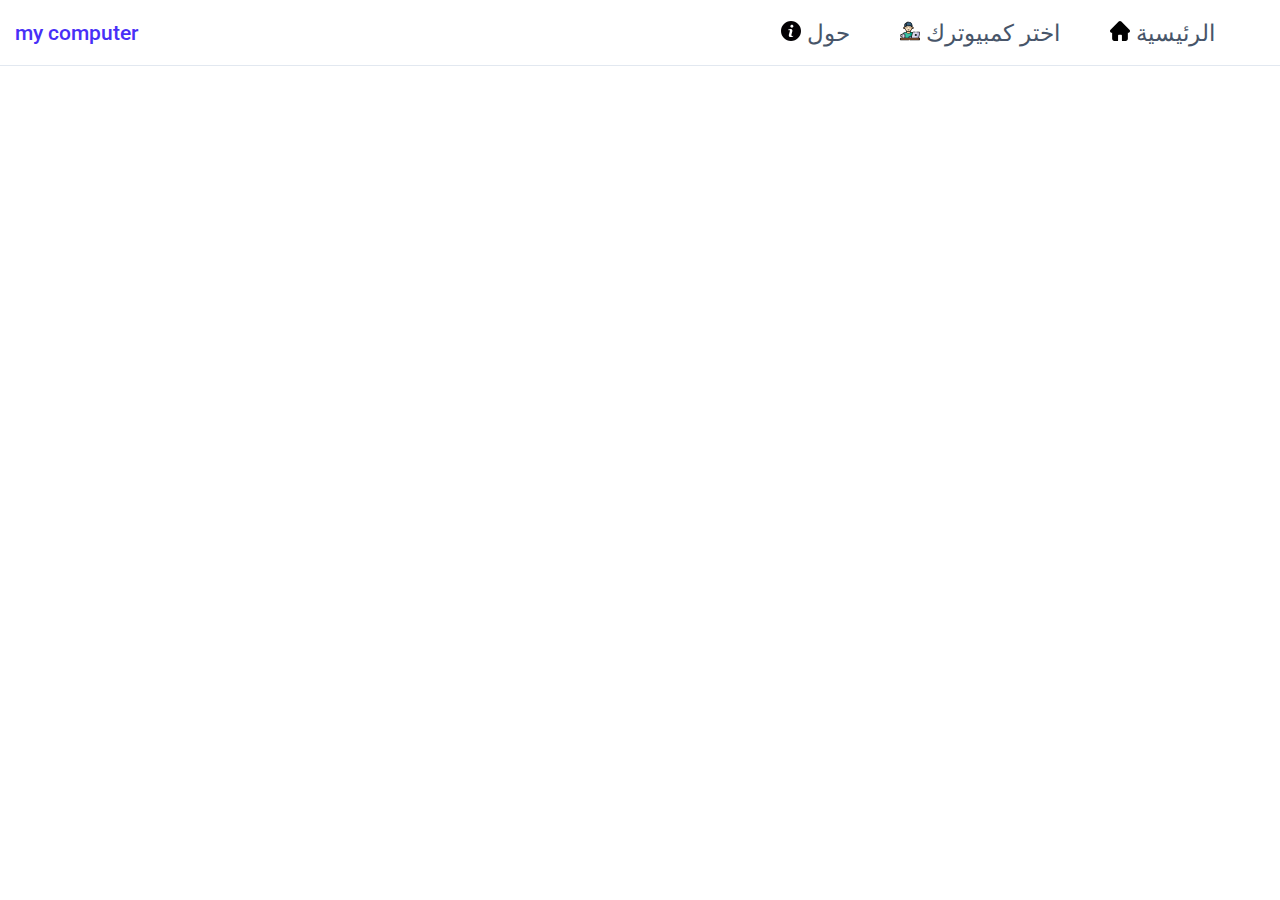
==== About.html @ dadcb52e "edit my file" ====
<!DOCTYPE html>
<html lang="en">
<head>
    <link rel="icon" href="img/information-button.svg">
    <link rel="stylesheet" href="css/About.css">
    <meta charset="UTF-8">
    <meta http-equiv="X-UA-Compatible" content="IE=edge">
    <meta name="viewport" content="width=device-width, initial-scale=1.0">
    <title>اختر كمبيوترك</title>
</head>
<body>
    <header class="header">
        <nav class="navbar">
            <a href="" target="_blank" class="nav-logo">my computer</a>
            <ul class="nav-menu">
                <li class="nav-item">
                    <a href="About.html" class="nav-link"> <img width="20px" src="img/information-button.svg"> حول</a>
                </li>
                <li class="nav-item">
                    <a href="com.html" class="nav-link"> <img width="20px" src="img/freelancer.svg"> اختر كمبيوترك</a>
                </li>
                <li class="nav-item">
                    <a href="index.html" class="nav-link"> <img width="20px" src="img/home.svg"> الرئيسية</a>
                </li>
                <li class="nav-item">
                    <a href="#" class="nav-link"></a>
                </li>
            </ul>
            <div class="hamburger">
                <span class="bar"></span>
                <span class="bar"></span>
                <span class="bar"></span>
            </div>
        </nav>
</header><br>
 
     
<script src="js/About.js"></script>
</body>
</html>
---- css/About.css ----
@import url('https://fonts.googleapis.com/css2?family=Roboto:ital,wght@0,500;1,400&display=swap');

* {
    margin: 0;
    padding: 0;
    box-sizing: border-box;
}

html {
    font-size: 62.5%;
    font-family: 'Roboto', sans-serif;
}

li {
    list-style: none;
}

a {
    text-decoration: none;
}

.header{
  border-bottom: 1px solid #E2E8F0;
}

.navbar {
  display: flex;
  justify-content: space-between;
  align-items: center;
  padding: 1rem 1.5rem;
}

.hamburger {
  display: none;
}

.bar {
  display: block;
  width: 25px;
  height: 3px;
  margin: 5px auto;
  -webkit-transition: all 0.3s ease-in-out;
  transition: all 0.3s ease-in-out;
  background-color: #101010;
}

.nav-menu {
  display: flex;
  justify-content: space-between;
  align-items: center;
}

.nav-item {
  margin-left: 5rem;
}

.nav-link{
  font-size: 23px;
  font-weight: 400;
  color: #475569;
}

.nav-link:hover{
  color: #482ff7;
}

.nav-logo {
  font-size: 2.1rem;
  font-weight: 500;
  color: #482ff7;
}

@media only screen and (max-width: 768px) {
  .nav-menu {
      position: fixed;
      left: -100%;
      top: 5rem;
      flex-direction: column;
      background-color: #fff;
      width: 100%;
      border-radius: 10px;
      text-align: center;
      transition: 0.3s;
      box-shadow:
          0 10px 27px rgba(0, 0, 0, 0.05);
  }

  .nav-menu.active {
      left: 0;
  }

  .nav-item {
      margin: 2.5rem 0;
  }

  .hamburger {
      display: block;
      cursor: pointer;
  }

}

.hamburger.active .bar:nth-child(2) {
  opacity: 0;
}

.hamburger.active .bar:nth-child(1) {
  transform: translateY(8px) rotate(45deg);
}

.hamburger.active .bar:nth-child(3) {
  transform: translateY(-8px) rotate(-45deg);
}

.hello1{
  text-align: center;
  font-size: 40px; 
}

.hello2{
    text-align: center;
    font-size: 40px;
    font-family: "Rubik";
    color:  #482ff7;
}

.footer {
	width: 100%;
	background: #20C668;
	display: block;
 }

 .inner-footer {
	 width: 95%;
	 margin: auto;
	 padding: 30px 10px;
	 display: flex;
	 flex-wrap: wrap;
	 box-sizing: border-box;
	 justify-content: center;
 }

.footer-items {
	width: 25%;
	padding: 10px 20px;
	box-sizing: border-box;
	color: black;
}

.footer-items p {
	font-size: 16px;
	text-align: justify;
	line-height: 25px;
	color: #fff;
}

.footer-items h1 {
	color: #fff;
}

.border1 {
	height: 3px;
	width: 40px;
	background: #ff9800;
	color: #ff9800;
	background-color: #ff9800;
	border: 0px;
}

ul {
	list-style: none;
	color: #fff;
	font-size: 15px;
	letter-spacing: 0.5px;	
 }

ul a {
	text-decoration: none;
	outline: none;
	color: #fff;
	transition: 0.3s;
}

ul a:hover {
	color: #ff9800;
}

ul li {
	margin: 10px 0;
	height: 25px;
}

li i {
	margin-right: 20px;
}

.footer-bottom {
	padding: 10px;
	background: #20C668;
	color: #fff;
	font-size: 12px;
	text-align: center;
}

/* for tablet mode view */

@media screen and (max-width: 1275px) {
	.footer-items {
		width: 50%;
	}
}

/* for mobile screen view */

@media screen and (max-width: 660px) {
	.footer-items {
		width: 100%;
	}
}


/* you can toggle the media screen view accordingly by changing the (max-width: px) to your convenience */
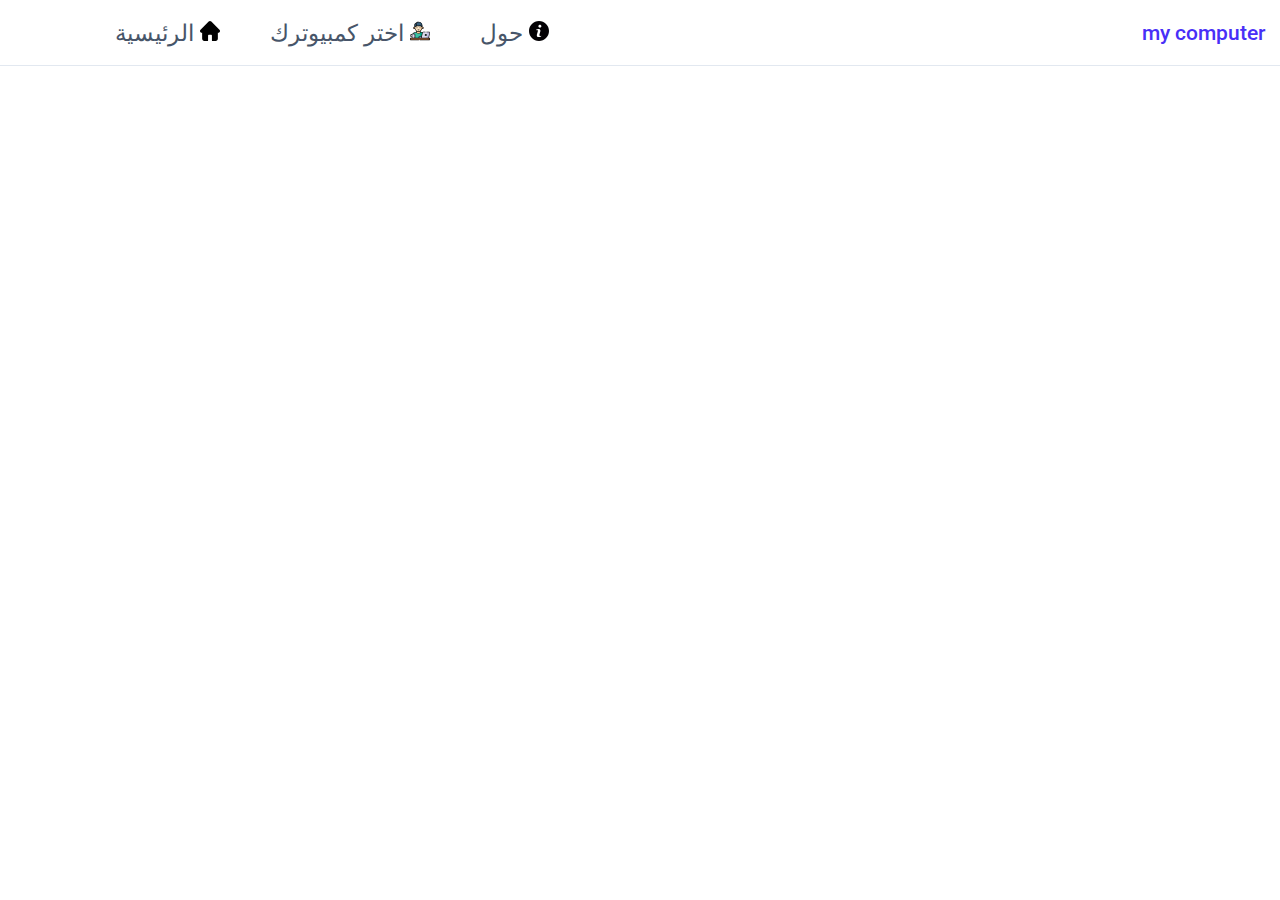
==== commit ff75762e: "edit body" ====
--- a/About.html
+++ b/About.html
@@ -8,7 +8,7 @@
     <meta name="viewport" content="width=device-width, initial-scale=1.0">
     <title>اختر كمبيوترك</title>
 </head>
-<body>
+<body direction:="" rtl;="" style=" direction: rtl;">
     <header class="header">
         <nav class="navbar">
             <a href="" target="_blank" class="nav-logo">my computer</a>
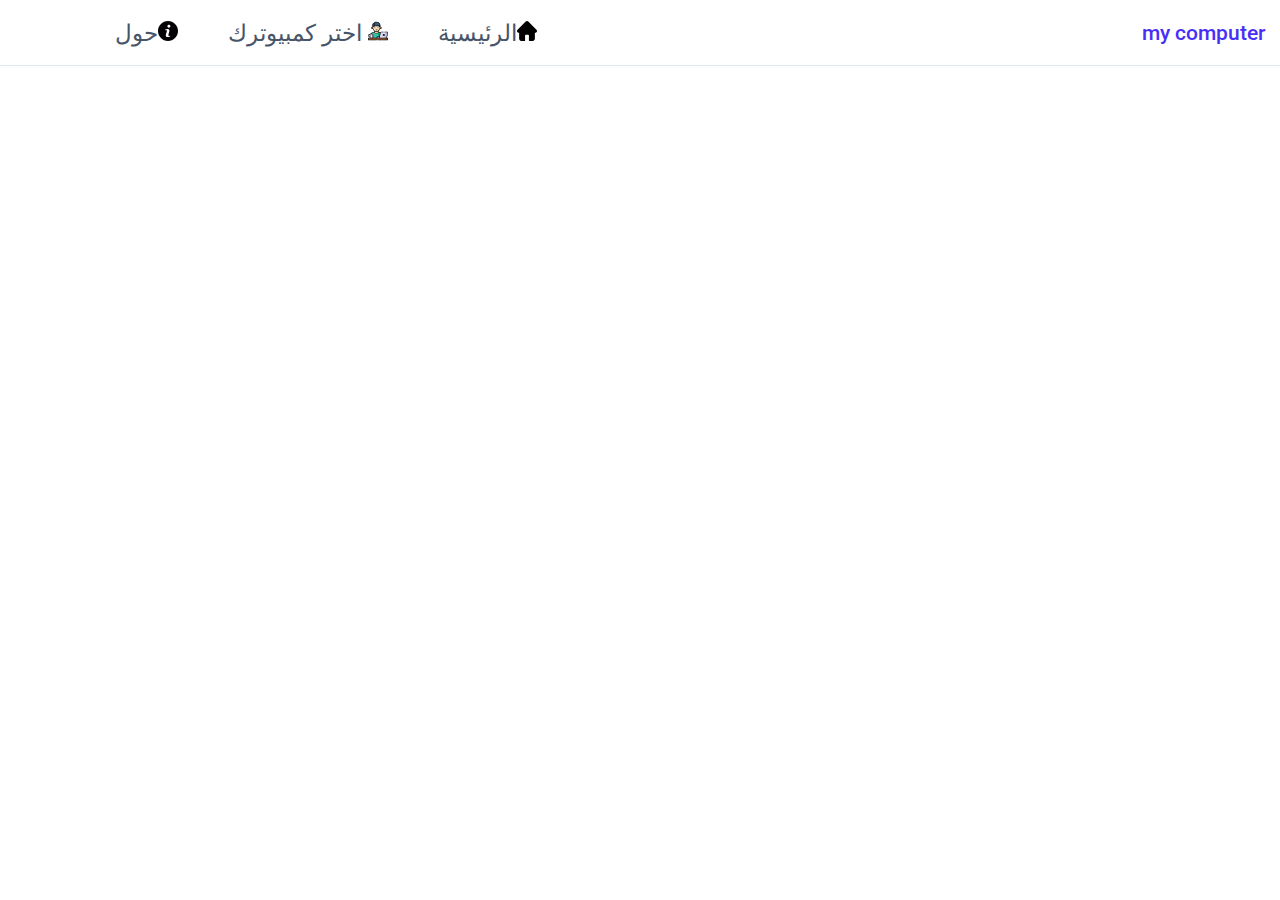
==== commit 77ae0a54: "edit menu" ====
--- a/About.html
+++ b/About.html
@@ -11,19 +11,19 @@
 <body direction:="" rtl;="" style=" direction: rtl;">
     <header class="header">
         <nav class="navbar">
-            <a href="" target="_blank" class="nav-logo">my computer</a>
+            <p class="nav-logo">my computer</p>
             <ul class="nav-menu">
                 <li class="nav-item">
-                    <a href="About.html" class="nav-link"> <img width="20px" src="img/information-button.svg"> حول</a>
+                    <a href="index.html" class="nav-link"> <img width="20px" src="img/home.svg">الرئيسية</a>
                 </li>
                 <li class="nav-item">
                     <a href="com.html" class="nav-link"> <img width="20px" src="img/freelancer.svg"> اختر كمبيوترك</a>
                 </li>
                 <li class="nav-item">
-                    <a href="index.html" class="nav-link"> <img width="20px" src="img/home.svg"> الرئيسية</a>
+                    <a href="About.html" class="nav-link"> <img width="20px" src="img/information-button.svg">حول</a>
                 </li>
                 <li class="nav-item">
-                    <a href="#" class="nav-link"></a>
+                    
                 </li>
             </ul>
             <div class="hamburger">
@@ -33,7 +33,7 @@
             </div>
         </nav>
 </header><br>
- 
+
      
 <script src="js/About.js"></script>
 </body>
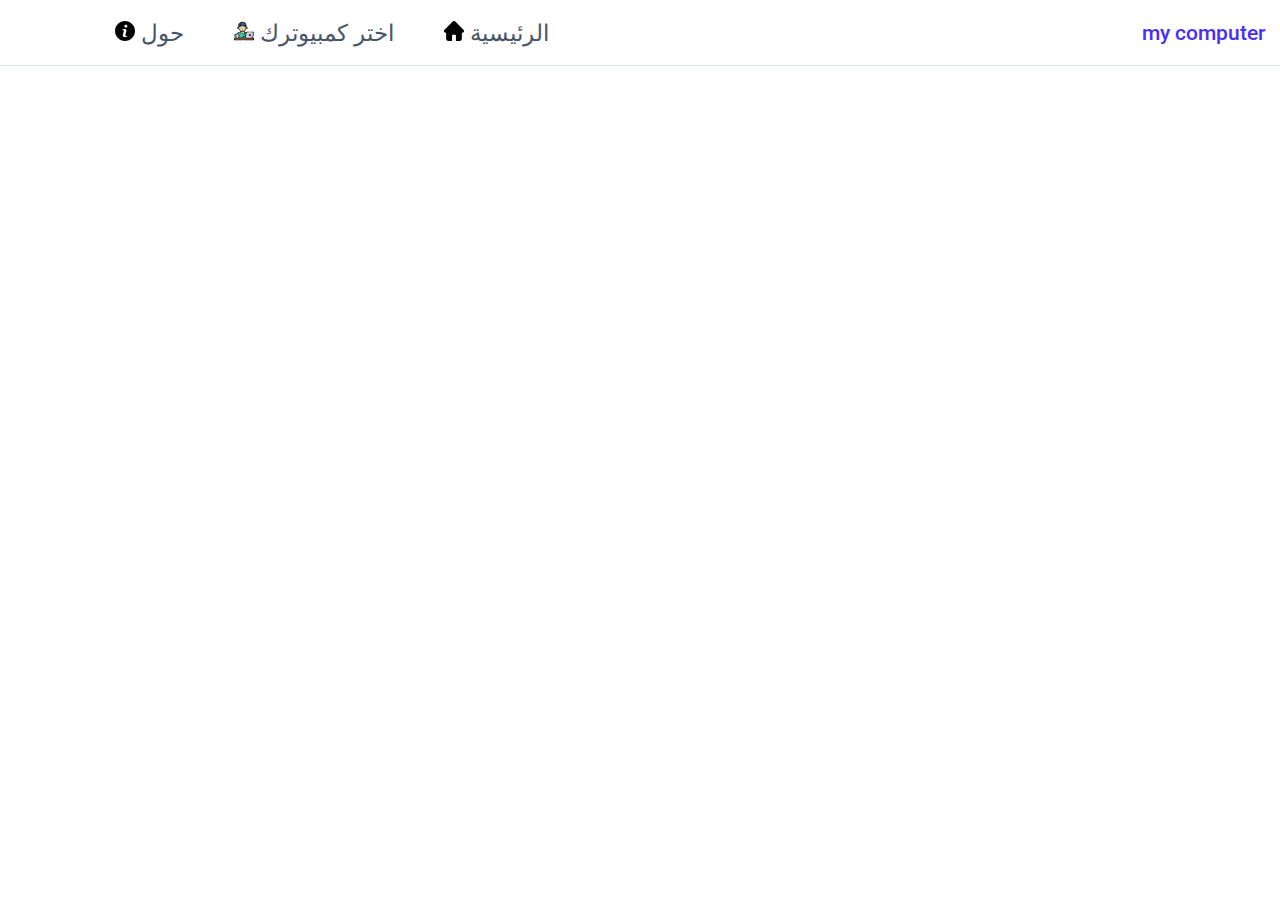
==== commit 035ccc00: "heeloof" ====
--- a/About.html
+++ b/About.html
@@ -14,13 +14,13 @@
             <p class="nav-logo">my computer</p>
             <ul class="nav-menu">
                 <li class="nav-item">
-                    <a href="index.html" class="nav-link"> <img width="20px" src="img/home.svg">الرئيسية</a>
+                    <a href="index.html" class="nav-link"> الرئيسية <img width="20px" src="img/home.svg"></a>
                 </li>
                 <li class="nav-item">
-                    <a href="com.html" class="nav-link"> <img width="20px" src="img/freelancer.svg"> اختر كمبيوترك</a>
+                    <a href="com.html" class="nav-link"> اختر كمبيوترك  <img width="20px" src="img/freelancer.svg"></a>
                 </li>
                 <li class="nav-item">
-                    <a href="About.html" class="nav-link"> <img width="20px" src="img/information-button.svg">حول</a>
+                    <a href="About.html" class="nav-link"> حول <img width="20px" src="img/information-button.svg"></a>
                 </li>
                 <li class="nav-item">
                     
@@ -33,7 +33,6 @@
             </div>
         </nav>
 </header><br>
-
      
 <script src="js/About.js"></script>
 </body>
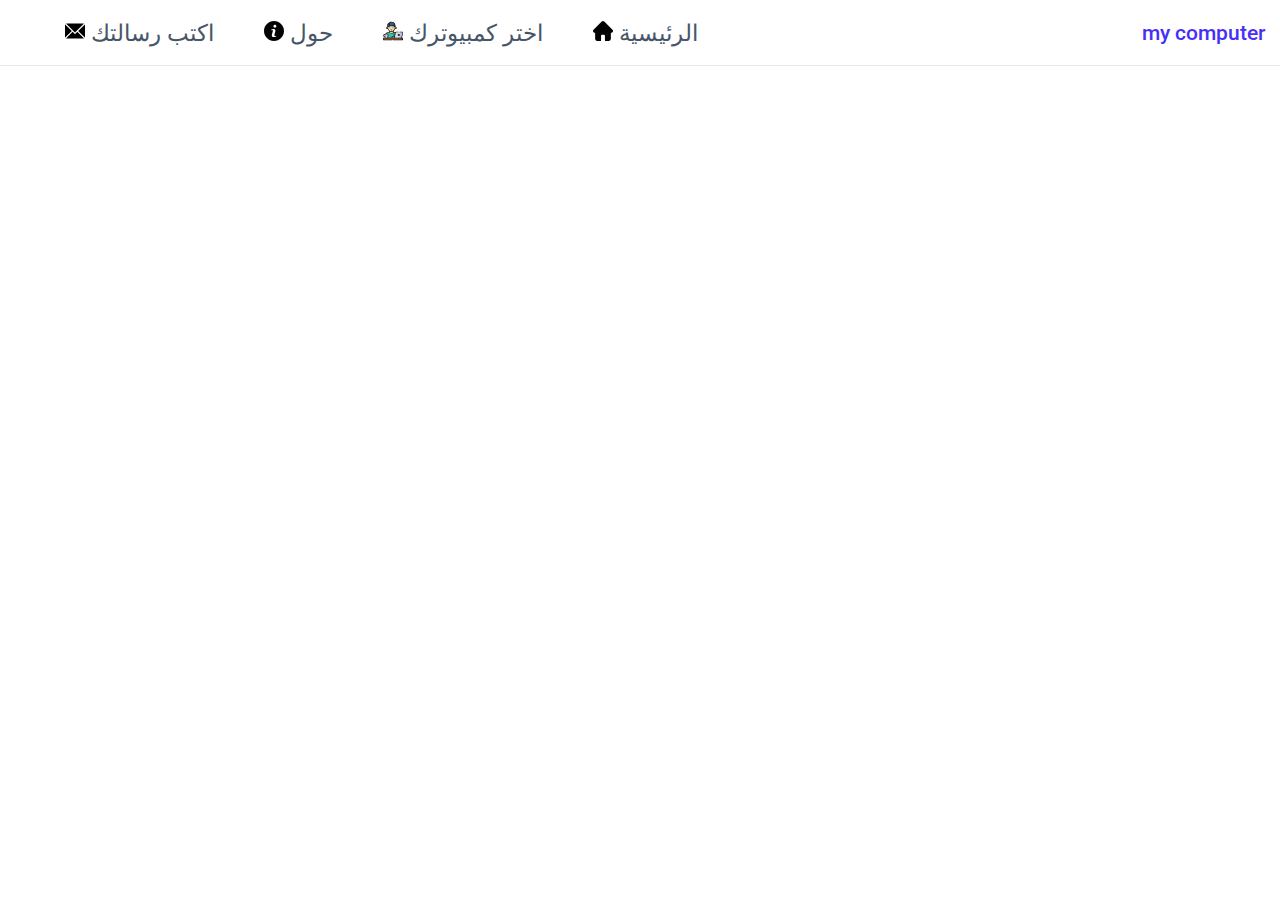
==== commit a59ba9aa: "add file and edit file" ====
--- a/About.html
+++ b/About.html
@@ -23,7 +23,7 @@
                     <a href="About.html" class="nav-link"> حول <img width="20px" src="img/information-button.svg"></a>
                 </li>
                 <li class="nav-item">
-                    
+                    <a href="" class="nav-link">اكتب رسالتك <img width="20px" src="img/email.svg"></a>
                 </li>
             </ul>
             <div class="hamburger">
